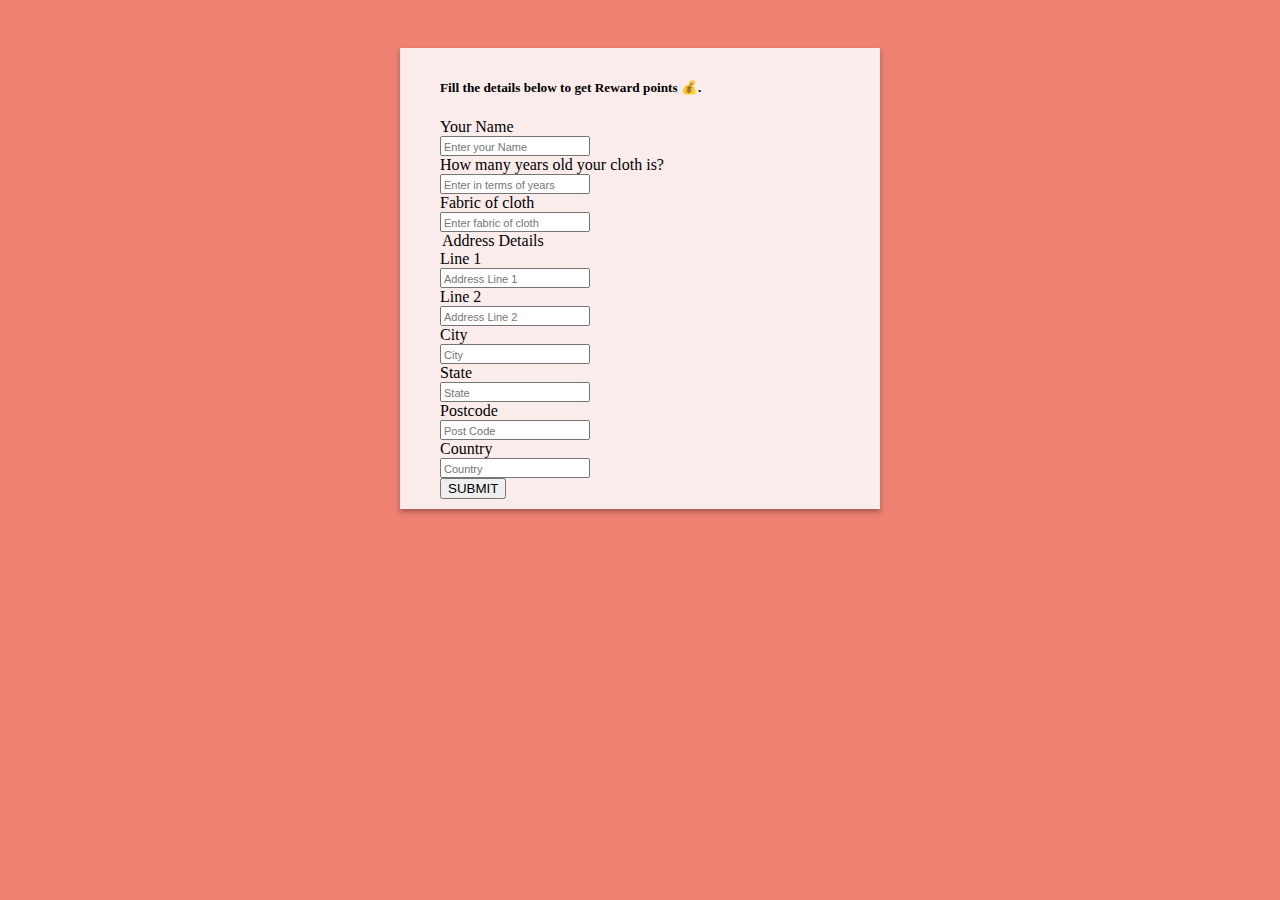
==== recycle.html @ 8d53b4aa "initial commit" ====
<!DOCTYPE html>
<html lang="en" dir="ltr">
  <head>
    <meta charset="utf-8">
    <title></title>
    <!-- bootstrap -->
<link rel="stylesheet" href="https://stackpath.bootstrapcdn.com/bootstrap/4.5.0/css/bootstrap.min.css" integrity="sha384-9aIt2nRpC12Uk9gS9baDl411NQApFmC26EwAOH8WgZl5MYYxFfc+NcPb1dKGj7Sk" crossorigin="anonymous">
<!-- CSS link -->
<link rel="stylesheet" href="css/recycle.css">
<!-- javaScript -->
<script src="https://code.jquery.com/jquery-3.5.1.slim.min.js" integrity="sha384-DfXdz2htPH0lsSSs5nCTpuj/zy4C+OGpamoFVy38MVBnE+IbbVYUew+OrCXaRkfj" crossorigin="anonymous"></script>
<script src="https://cdn.jsdelivr.net/npm/popper.js@1.16.0/dist/umd/popper.min.js" integrity="sha384-Q6E9RHvbIyZFJoft+2mJbHaEWldlvI9IOYy5n3zV9zzTtmI3UksdQRVvoxMfooAo" crossorigin="anonymous"></script>
<script src="https://stackpath.bootstrapcdn.com/bootstrap/4.5.0/js/bootstrap.min.js" integrity="sha384-OgVRvuATP1z7JjHLkuOU7Xw704+h835Lr+6QL9UvYjZE3Ipu6Tp75j7Bh/kR0JKI" crossorigin="anonymous"></script>

  </head>
  <body>
    <div class="container">
  			<div class="main">
  				<div class="main-center">
  				<h5>Fill the details below to get Reward points 💰.</h5>
  					<form class="" method="post" action="#">

  						<div class="form-group">
  							<label for="name">Your Name</label>
  								<div class="input-group">
  									<span class="input-group-addon"><i class="fa fa-user fa" aria-hidden="true"></i></span>
  				<input type="text" class="form-control" name="name" id="name"  placeholder="Enter your Name"/>
  							</div>
  						</div>

  						<div class="form-group">
  							<label for="username">How many years old your cloth is?</label>
  								<div class="input-group">
  									<span class="input-group-addon"><i class="fa fa-users fa" aria-hidden="true"></i></span>
  									<input type="text" class="form-control" name="username" placeholder="Enter in terms of years"/>
  								</div>
  						</div>

  						<div class="form-group">
  							<label for="password">Fabric of cloth</label>
  								<div class="input-group">
  									<span class="input-group-addon"><i class="fa fa-lock fa-lg" aria-hidden="true"></i></span>
  									<input type="text" class="form-control" name="password" placeholder="Enter fabric of cloth" />
  								</div>
  						</div>



                      <!-- Form Name -->
                      <legend>Address Details</legend>

                      <!-- Text input-->
                      <div class="form-group">
                        <label class="col control-label" for="textinput">Line 1</label>
                        <div class="col-sm-10">
                          <input type="text" placeholder="Address Line 1" class="form-control">
                        </div>
                      </div>

                      <!-- Text input-->
                      <div class="form-group">
                        <label class="col control-label" for="textinput">Line 2</label>
                        <div class="col-sm-10">
                          <input type="text" placeholder="Address Line 2" class="form-control">
                        </div>
                      </div>

                      <!-- Text input-->
                      <div class="form-group">
                        <label class="col-sm-2 control-label" for="textinput">City</label>
                        <div class="col-sm-10">
                          <input type="text" placeholder="City" class="form-control">
                        </div>
                      </div>

                      <!-- Text input-->
                      <div class="form-group">
                        <label class="col control-label" for="textinput">State</label>
                        <div class="col">
                          <input type="text" placeholder="State" class="form-control">
                        </div>

                        <label class="col control-label" for="textinput">Postcode</label>
                        <div class="col">
                          <input type="text" placeholder="Post Code" class="form-control">
                        </div>
                      </div>



                      <!-- Text input-->
                      <div class="form-group">
                        <label class="col control-label" for="textinput">Country</label>
                        <div class="col">
                          <input type="text" placeholder="Country" class="form-control">
                        </div>
                      </div>

  				<button type="submit"  class="downloadbtn btn-success">SUBMIT</button>

  					</form>
  				</div><!--main-center"-->
  			</div><!--main-->
  		</div><!--container-->
  </body>
</html>
---- css/recycle.css ----
.main{
 	padding: 40px 0;
}
body{
  background: #ef8172;
}
.main input,
.main input::-webkit-input-placeholder {
    font-size: 11px;
    padding-top: 3px;
}
.main-center{
 	margin-top: 30px;
 	margin: 0 auto;
 	max-width: 400px;
    padding: 10px 40px;
	background:#fbecec;
    text-shadow: none;
	-webkit-box-shadow: 0 3px 5px 0 rgba(0,0,0,0.31);
-moz-box-shadow: 0 3px 5px 0 rgba(0,0,0,0.31);
box-shadow: 0 3px 5px 0 rgba(0,0,0,0.31);

}
span.input-group-addon i {
    color: #009edf;
    font-size: 17px;
}
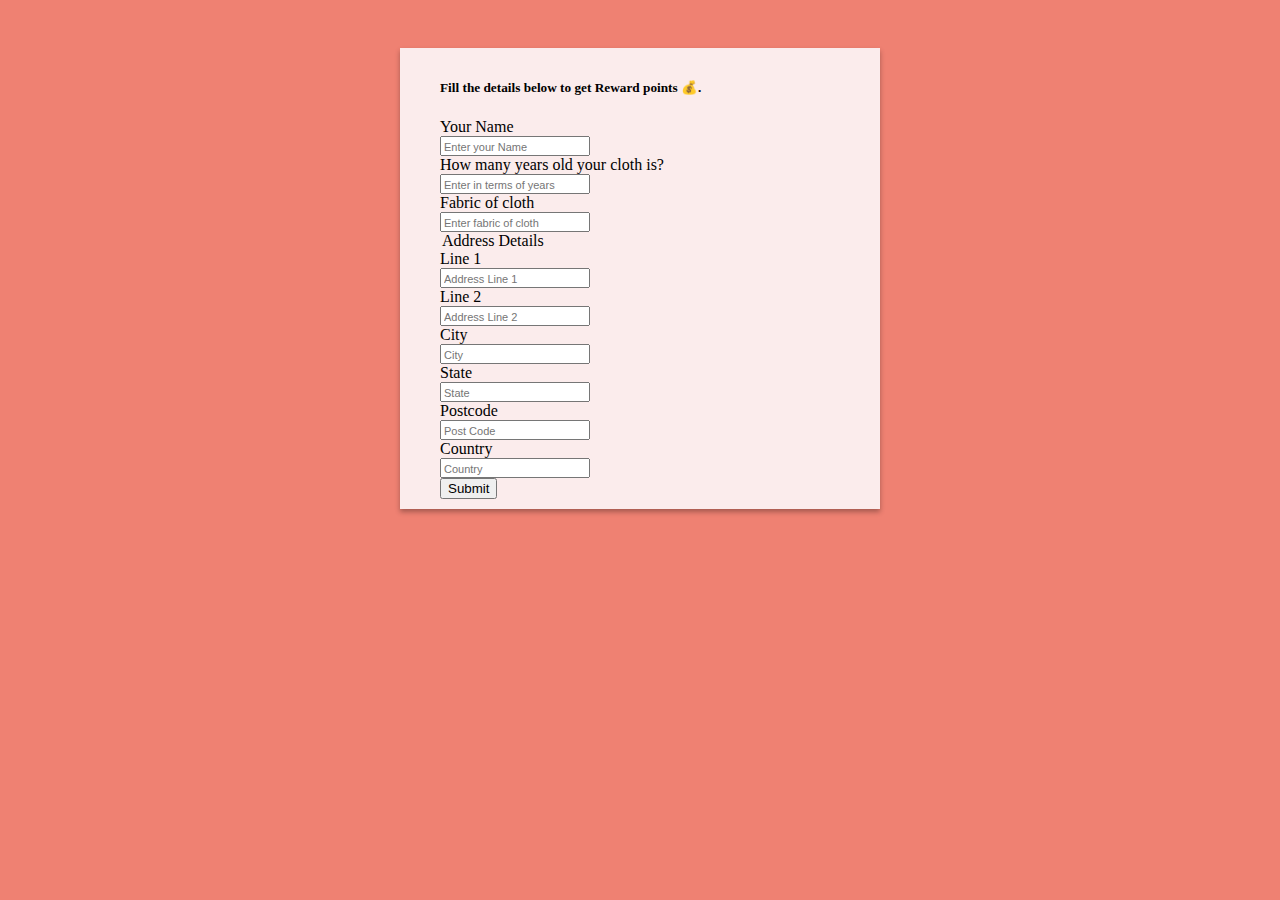
==== commit a893b912: "orderplaced page added" ====
--- a/recycle.html
+++ b/recycle.html
@@ -96,8 +96,9 @@
                         </div>
                       </div>
 
-  				<button type="submit"  class="downloadbtn btn-success">SUBMIT</button>
-
+<a href="orderdone.html">
+  <button type="button" class="download btn btn-success"><i class="fas fa-recycle"></i>Submit</button>
+</a>
   					</form>
   				</div><!--main-center"-->
   			</div><!--main-->
